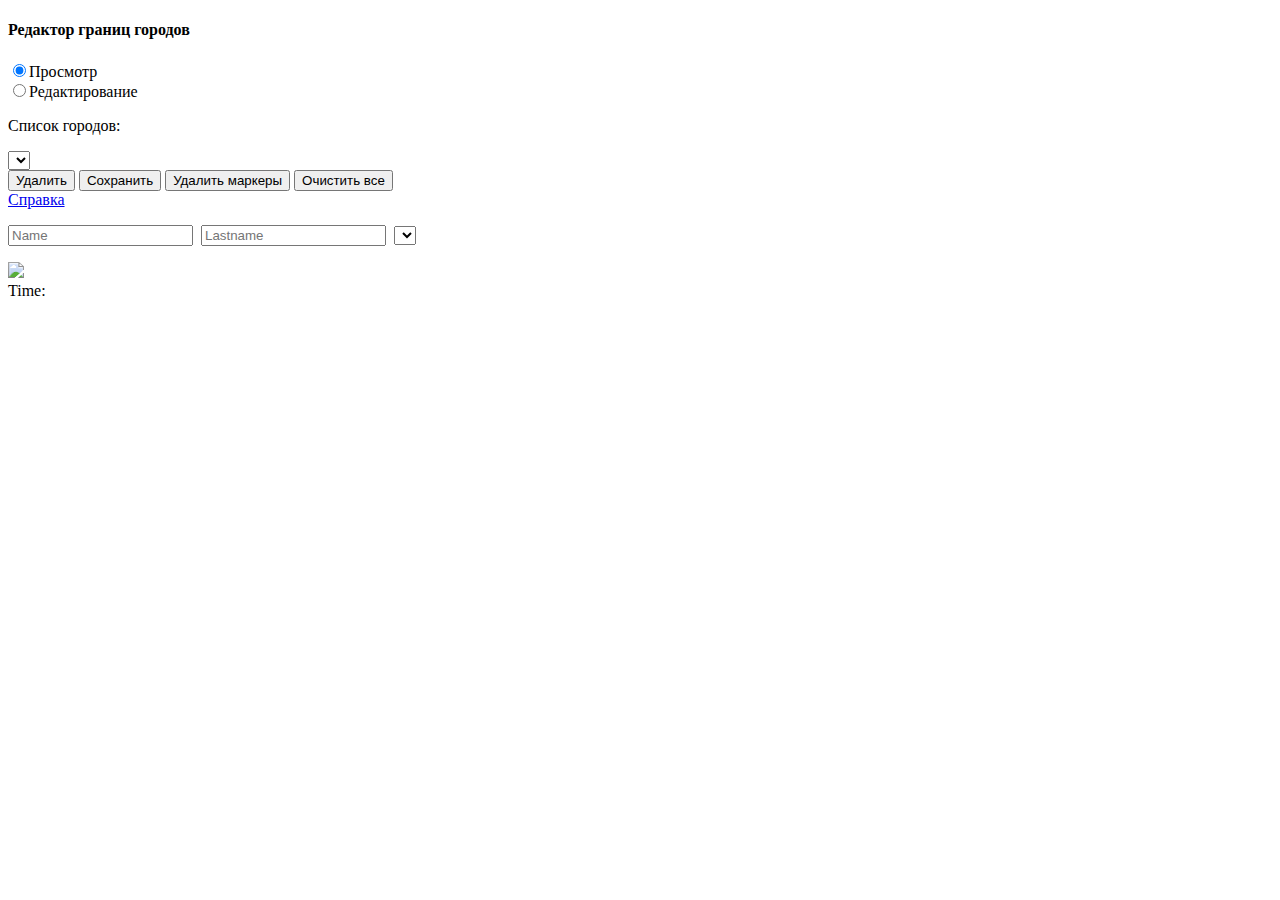
==== html/index.html @ cf41c075 "небольшие доработки для удобства" ====
<!DOCTYPE html>
<html>
<head>
  <title>Редактор границ городов</title>
  
    <meta name="viewport" content="width=device-width, initial-scale=1.0"/>
    <meta charset="utf-8" />
	<link rel="stylesheet" href="/css/style.css" />
	<!--<link rel="stylesheet" href="http://cdn.leafletjs.com/leaflet/v0.7.7/leaflet.css" />-->
	<link rel="stylesheet" href="css/leaflet.css" />
	<!--<script src="http://cdn.leafletjs.com/leaflet/v0.7.7/leaflet.js"></script>-->
	<script src="js/lib/leaflet.js"></script>
	<script src="js/lib/leaflet-providers.js"></script>
	<script src="js/lib/google_tiles.js"></script>
	<script src="https://maps.googleapis.com/maps/api/js?v=3.exp"></script>
    <script type="text/javascript" src="js/ajax.js"></script>
    <script type="text/javascript" src="js/request.js"></script>
	<script type="text/javascript" src="js/helper.js"></script>
	<script type="text/javascript" src="js/time.js"></script>
	<script type="text/javascript" src="js/index.js"></script>
</head>
    <body>
		<div class="panel grad2">
            
            <h4 class="title">Редактор границ городов&nbsp;</h4>
            <div class="tasks" >
                <input type="radio" name="task" value="view" checked/><label>Просмотр</label><br/>
                <input type="radio" name="task" value="edit"/><label>Редактирование</label>
            </div>
            <div class="select">
                <p>Список городов: </p>
                <select id="city-list"></select>
            </div>
            <div id="buttons" class="buttons">
                <button class="grad2" id="del-city">Удалить</button>
                <button class="grad2" id="save-city">Сохранить</button>
                <button class="grad2" id="del-markers">Удалить маркеры</button>
                <button class="grad2" id="add-city">Очистить все</button>
            </div>
            <a href="help.html" class="helplink">Справка</a>
        </div>
        <div class="clr"></div>
		<p class="name">
            <input id="city-name" type="text" name="name" value="" placeholder="Name"/>&nbsp;
            <input id="city-lastname" type="text" name="lastname" value="" placeholder="Lastname" />&nbsp;
            <select id="city-country" type="text" name="country"></select>&nbsp;
		</p>
		<div id="map-block"></div>
		
		
		<div id="preloader"><img src="/img/load.gif"/></div>
		<label class="time-label">Time: </label><span class="time-label" id="time"></span>
		<script type="text/javascript" src="js/map.js"></script>
		<script type="text/javascript" src="js/app.js"></script>
		<script type="text/javascript" src="js/handler.js"></script>
		
    </body>
</html>
---- html/css/leaflet.css ----
/* required styles */

.leaflet-map-pane,
.leaflet-tile,
.leaflet-marker-icon,
.leaflet-marker-shadow,
.leaflet-tile-pane,
.leaflet-tile-container,
.leaflet-overlay-pane,
.leaflet-shadow-pane,
.leaflet-marker-pane,
.leaflet-popup-pane,
.leaflet-overlay-pane svg,
.leaflet-zoom-box,
.leaflet-image-layer,
.leaflet-layer {
	position: absolute;
	left: 0;
	top: 0;
	}
.leaflet-container {
	overflow: hidden;
	-ms-touch-action: none;
	touch-action: none;
	}
.leaflet-tile,
.leaflet-marker-icon,
.leaflet-marker-shadow {
	-webkit-user-select: none;
	   -moz-user-select: none;
	        user-select: none;
	-webkit-user-drag: none;
	}
.leaflet-marker-icon,
.leaflet-marker-shadow {
	display: block;
	}
/* map is broken in FF if you have max-width: 100% on tiles */
.leaflet-container img {
	max-width: none !important;
	}
/* stupid Android 2 doesn't understand "max-width: none" properly */
.leaflet-container img.leaflet-image-layer {
	max-width: 15000px !important;
	}
.leaflet-tile {
	filter: inherit;
	visibility: hidden;
	}
.leaflet-tile-loaded {
	visibility: inherit;
	}
.leaflet-zoom-box {
	width: 0;
	height: 0;
	}
/* workaround for https://bugzilla.mozilla.org/show_bug.cgi?id=888319 */
.leaflet-overlay-pane svg {
	-moz-user-select: none;
	}

.leaflet-tile-pane    { z-index: 2; }
.leaflet-objects-pane { z-index: 3; }
.leaflet-overlay-pane { z-index: 4; }
.leaflet-shadow-pane  { z-index: 5; }
.leaflet-marker-pane  { z-index: 6; }
.leaflet-popup-pane   { z-index: 7; }

.leaflet-vml-shape {
	width: 1px;
	height: 1px;
	}
.lvml {
	behavior: url(#default#VML);
	display: inline-block;
	position: absolute;
	}


/* control positioning */

.leaflet-control {
	position: relative;
	z-index: 7;
	pointer-events: auto;
	}
.leaflet-top,
.leaflet-bottom {
	position: absolute;
	z-index: 1000;
	pointer-events: none;
	}
.leaflet-top {
	top: 0;
	}
.leaflet-right {
	right: 0;
	}
.leaflet-bottom {
	bottom: 0;
	}
.leaflet-left {
	left: 0;
	}
.leaflet-control {
	float: left;
	clear: both;
	}
.leaflet-right .leaflet-control {
	float: right;
	}
.leaflet-top .leaflet-control {
	margin-top: 10px;
	}
.leaflet-bottom .leaflet-control {
	margin-bottom: 10px;
	}
.leaflet-left .leaflet-control {
	margin-left: 10px;
	}
.leaflet-right .leaflet-control {
	margin-right: 10px;
	}


/* zoom and fade animations */

.leaflet-fade-anim .leaflet-tile,
.leaflet-fade-anim .leaflet-popup {
	opacity: 0;
	-webkit-transition: opacity 0.2s linear;
	   -moz-transition: opacity 0.2s linear;
	     -o-transition: opacity 0.2s linear;
	        transition: opacity 0.2s linear;
	}
.leaflet-fade-anim .leaflet-tile-loaded,
.leaflet-fade-anim .leaflet-map-pane .leaflet-popup {
	opacity: 1;
	}

.leaflet-zoom-anim .leaflet-zoom-animated {
	-webkit-transition: -webkit-transform 0.25s cubic-bezier(0,0,0.25,1);
	   -moz-transition:    -moz-transform 0.25s cubic-bezier(0,0,0.25,1);
	     -o-transition:      -o-transform 0.25s cubic-bezier(0,0,0.25,1);
	        transition:         transform 0.25s cubic-bezier(0,0,0.25,1);
	}
.leaflet-zoom-anim .leaflet-tile,
.leaflet-pan-anim .leaflet-tile,
.leaflet-touching .leaflet-zoom-animated {
	-webkit-transition: none;
	   -moz-transition: none;
	     -o-transition: none;
	        transition: none;
	}

.leaflet-zoom-anim .leaflet-zoom-hide {
	visibility: hidden;
	}


/* cursors */

.leaflet-clickable {
	cursor: pointer;
	}
.leaflet-container {
	cursor: -webkit-grab;
	cursor:    -moz-grab;
	}
.leaflet-popup-pane,
.leaflet-control {
	cursor: auto;
	}
.leaflet-dragging .leaflet-container,
.leaflet-dragging .leaflet-clickable {
	cursor: move;
	cursor: -webkit-grabbing;
	cursor:    -moz-grabbing;
	}


/* visual tweaks */

.leaflet-container {
	background: #ddd;
	outline: 0;
	}
.leaflet-container a {
	color: #0078A8;
	}
.leaflet-container a.leaflet-active {
	outline: 2px solid orange;
	}
.leaflet-zoom-box {
	border: 2px dotted #38f;
	background: rgba(255,255,255,0.5);
	}


/* general typography */
.leaflet-container {
	font: 12px/1.5 "Helvetica Neue", Arial, Helvetica, sans-serif;
	}


/* general toolbar styles */

.leaflet-bar {
	box-shadow: 0 1px 5px rgba(0,0,0,0.65);
	border-radius: 4px;
	}
.leaflet-bar a,
.leaflet-bar a:hover {
	background-color: #fff;
	border-bottom: 1px solid #ccc;
	width: 26px;
	height: 26px;
	line-height: 26px;
	display: block;
	text-align: center;
	text-decoration: none;
	color: black;
	}
.leaflet-bar a,
.leaflet-control-layers-toggle {
	background-position: 50% 50%;
	background-repeat: no-repeat;
	display: block;
	}
.leaflet-bar a:hover {
	background-color: #f4f4f4;
	}
.leaflet-bar a:first-child {
	border-top-left-radius: 4px;
	border-top-right-radius: 4px;
	}
.leaflet-bar a:last-child {
	border-bottom-left-radius: 4px;
	border-bottom-right-radius: 4px;
	border-bottom: none;
	}
.leaflet-bar a.leaflet-disabled {
	cursor: default;
	background-color: #f4f4f4;
	color: #bbb;
	}

.leaflet-touch .leaflet-bar a {
	width: 30px;
	height: 30px;
	line-height: 30px;
	}


/* zoom control */

.leaflet-control-zoom-in,
.leaflet-control-zoom-out {
	font: bold 18px 'Lucida Console', Monaco, monospace;
	text-indent: 1px;
	}
.leaflet-control-zoom-out {
	font-size: 20px;
	}

.leaflet-touch .leaflet-control-zoom-in {
	font-size: 22px;
	}
.leaflet-touch .leaflet-control-zoom-out {
	font-size: 24px;
	}


/* layers control */

.leaflet-control-layers {
	box-shadow: 0 1px 5px rgba(0,0,0,0.4);
	background: #fff;
	border-radius: 5px;
	}
.leaflet-control-layers-toggle {
	background-image: url(images/layers.png);
	width: 36px;
	height: 36px;
	}
.leaflet-retina .leaflet-control-layers-toggle {
	background-image: url(images/layers-2x.png);
	background-size: 26px 26px;
	}
.leaflet-touch .leaflet-control-layers-toggle {
	width: 44px;
	height: 44px;
	}
.leaflet-control-layers .leaflet-control-layers-list,
.leaflet-control-layers-expanded .leaflet-control-layers-toggle {
	display: none;
	}
.leaflet-control-layers-expanded .leaflet-control-layers-list {
	display: block;
	position: relative;
	}
.leaflet-control-layers-expanded {
	padding: 6px 10px 6px 6px;
	color: #333;
	background: #fff;
	}
.leaflet-control-layers-selector {
	margin-top: 2px;
	position: relative;
	top: 1px;
	}
.leaflet-control-layers label {
	display: block;
	}
.leaflet-control-layers-separator {
	height: 0;
	border-top: 1px solid #ddd;
	margin: 5px -10px 5px -6px;
	}


/* attribution and scale controls */

.leaflet-container .leaflet-control-attribution {
	background: #fff;
	background: rgba(255, 255, 255, 0.7);
	margin: 0;
	}
.leaflet-control-attribution,
.leaflet-control-scale-line {
	padding: 0 5px;
	color: #333;
	}
.leaflet-control-attribution a {
	text-decoration: none;
	}
.leaflet-control-attribution a:hover {
	text-decoration: underline;
	}
.leaflet-container .leaflet-control-attribution,
.leaflet-container .leaflet-control-scale {
	font-size: 11px;
	}
.leaflet-left .leaflet-control-scale {
	margin-left: 5px;
	}
.leaflet-bottom .leaflet-control-scale {
	margin-bottom: 5px;
	}
.leaflet-control-scale-line {
	border: 2px solid #777;
	border-top: none;
	line-height: 1.1;
	padding: 2px 5px 1px;
	font-size: 11px;
	white-space: nowrap;
	overflow: hidden;
	-moz-box-sizing: content-box;
	     box-sizing: content-box;

	background: #fff;
	background: rgba(255, 255, 255, 0.5);
	}
.leaflet-control-scale-line:not(:first-child) {
	border-top: 2px solid #777;
	border-bottom: none;
	margin-top: -2px;
	}
.leaflet-control-scale-line:not(:first-child):not(:last-child) {
	border-bottom: 2px solid #777;
	}

.leaflet-touch .leaflet-control-attribution,
.leaflet-touch .leaflet-control-layers,
.leaflet-touch .leaflet-bar {
	box-shadow: none;
	}
.leaflet-touch .leaflet-control-layers,
.leaflet-touch .leaflet-bar {
	border: 2px solid rgba(0,0,0,0.2);
	background-clip: padding-box;
	}


/* popup */

.leaflet-popup {
	position: absolute;
	text-align: center;
	}
.leaflet-popup-content-wrapper {
	padding: 1px;
	text-align: left;
	border-radius: 12px;
	}
.leaflet-popup-content {
	margin: 13px 19px;
	line-height: 1.4;
	}
.leaflet-popup-content p {
	margin: 18px 0;
	}
.leaflet-popup-tip-container {
	margin: 0 auto;
	width: 40px;
	height: 20px;
	position: relative;
	overflow: hidden;
	}
.leaflet-popup-tip {
	width: 17px;
	height: 17px;
	padding: 1px;

	margin: -10px auto 0;

	-webkit-transform: rotate(45deg);
	   -moz-transform: rotate(45deg);
	    -ms-transform: rotate(45deg);
	     -o-transform: rotate(45deg);
	        transform: rotate(45deg);
	}
.leaflet-popup-content-wrapper,
.leaflet-popup-tip {
	background: white;

	box-shadow: 0 3px 14px rgba(0,0,0,0.4);
	}
.leaflet-container a.leaflet-popup-close-button {
	position: absolute;
	top: 0;
	right: 0;
	padding: 4px 4px 0 0;
	text-align: center;
	width: 18px;
	height: 14px;
	font: 16px/14px Tahoma, Verdana, sans-serif;
	color: #c3c3c3;
	text-decoration: none;
	font-weight: bold;
	background: transparent;
	}
.leaflet-container a.leaflet-popup-close-button:hover {
	color: #999;
	}
.leaflet-popup-scrolled {
	overflow: auto;
	border-bottom: 1px solid #ddd;
	border-top: 1px solid #ddd;
	}

.leaflet-oldie .leaflet-popup-content-wrapper {
	zoom: 1;
	}
.leaflet-oldie .leaflet-popup-tip {
	width: 24px;
	margin: 0 auto;

	-ms-filter: "progid:DXImageTransform.Microsoft.Matrix(M11=0.70710678, M12=0.70710678, M21=-0.70710678, M22=0.70710678)";
	filter: progid:DXImageTransform.Microsoft.Matrix(M11=0.70710678, M12=0.70710678, M21=-0.70710678, M22=0.70710678);
	}
.leaflet-oldie .leaflet-popup-tip-container {
	margin-top: -1px;
	}

.leaflet-oldie .leaflet-control-zoom,
.leaflet-oldie .leaflet-control-layers,
.leaflet-oldie .leaflet-popup-content-wrapper,
.leaflet-oldie .leaflet-popup-tip {
	border: 1px solid #999;
	}


/* div icon */

.leaflet-div-icon {
	background: #fff;
	border: 1px solid #666;
	}
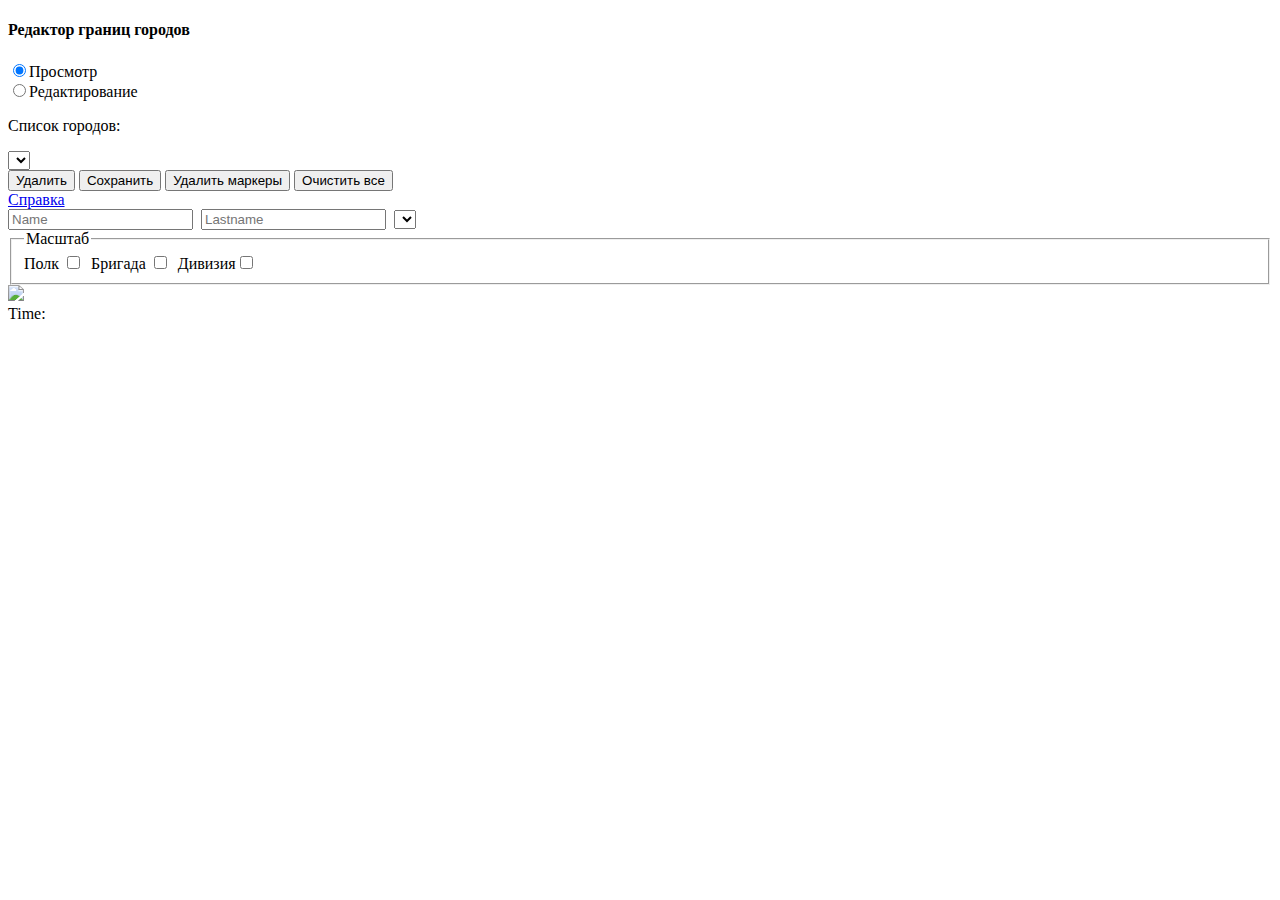
==== commit 93d235cb: "начал делать масштаб городов" ====
--- a/html/index.html
+++ b/html/index.html
@@ -40,13 +40,23 @@
             <a href="help.html" class="helplink">Справка</a>
         </div>
         <div class="clr"></div>
-		<p class="name">
-            <input id="city-name" type="text" name="name" value="" placeholder="Name"/>&nbsp;
-            <input id="city-lastname" type="text" name="lastname" value="" placeholder="Lastname" />&nbsp;
+		<div class="name">
+            <input id="city-name" type="text" name="name" value="" placeholder="Name" class="city-name"/>&nbsp;
+            <input id="city-lastname" type="text" name="lastname" value="" placeholder="Lastname" class="city-name"/>&nbsp;
             <select id="city-country" type="text" name="country"></select>&nbsp;
-		</p>
+            <div class="city-scale grad2">
+                <fieldset >
+                    <legend>Масштаб</legend>
+                    Полк <input type="checkbox" name="regiment" value="1"/>&nbsp;
+                    Бригада <input type="checkbox" name="brigade" value="2"/>&nbsp;
+                    Дивизия<input type="checkbox" name="division" value="4"/>&nbsp;
+                </fieldset>
+            </div>
+            <div class="clr"></div>
+		</div>
+
 		<div id="map-block"></div>
-		
+
 		
 		<div id="preloader"><img src="/img/load.gif"/></div>
 		<label class="time-label">Time: </label><span class="time-label" id="time"></span>
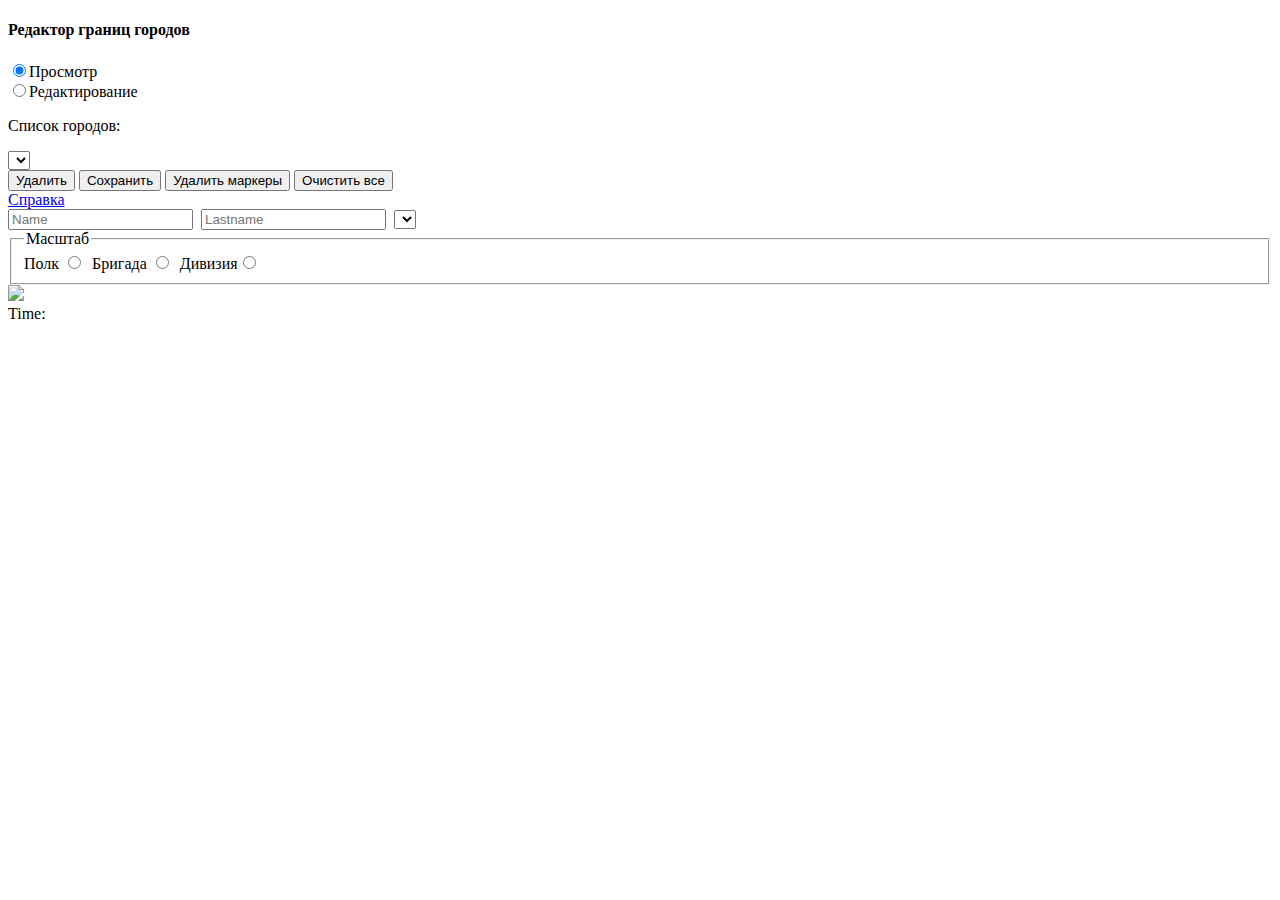
==== commit 027392d6: "добавил масштаб города" ====
--- a/html/index.html
+++ b/html/index.html
@@ -47,9 +47,9 @@
             <div class="city-scale grad2">
                 <fieldset >
                     <legend>Масштаб</legend>
-                    Полк <input type="checkbox" name="regiment" value="1"/>&nbsp;
-                    Бригада <input type="checkbox" name="brigade" value="2"/>&nbsp;
-                    Дивизия<input type="checkbox" name="division" value="4"/>&nbsp;
+                    Полк <input type="radio" name="scale" id="scale-regiment" value="0"/>&nbsp;
+                    Бригада <input type="radio" name="scale" id="scale-brigade" value="1"/>&nbsp;
+                    Дивизия<input type="radio" name="scale" id="scale-division" value="2"/>&nbsp;
                 </fieldset>
             </div>
             <div class="clr"></div>
